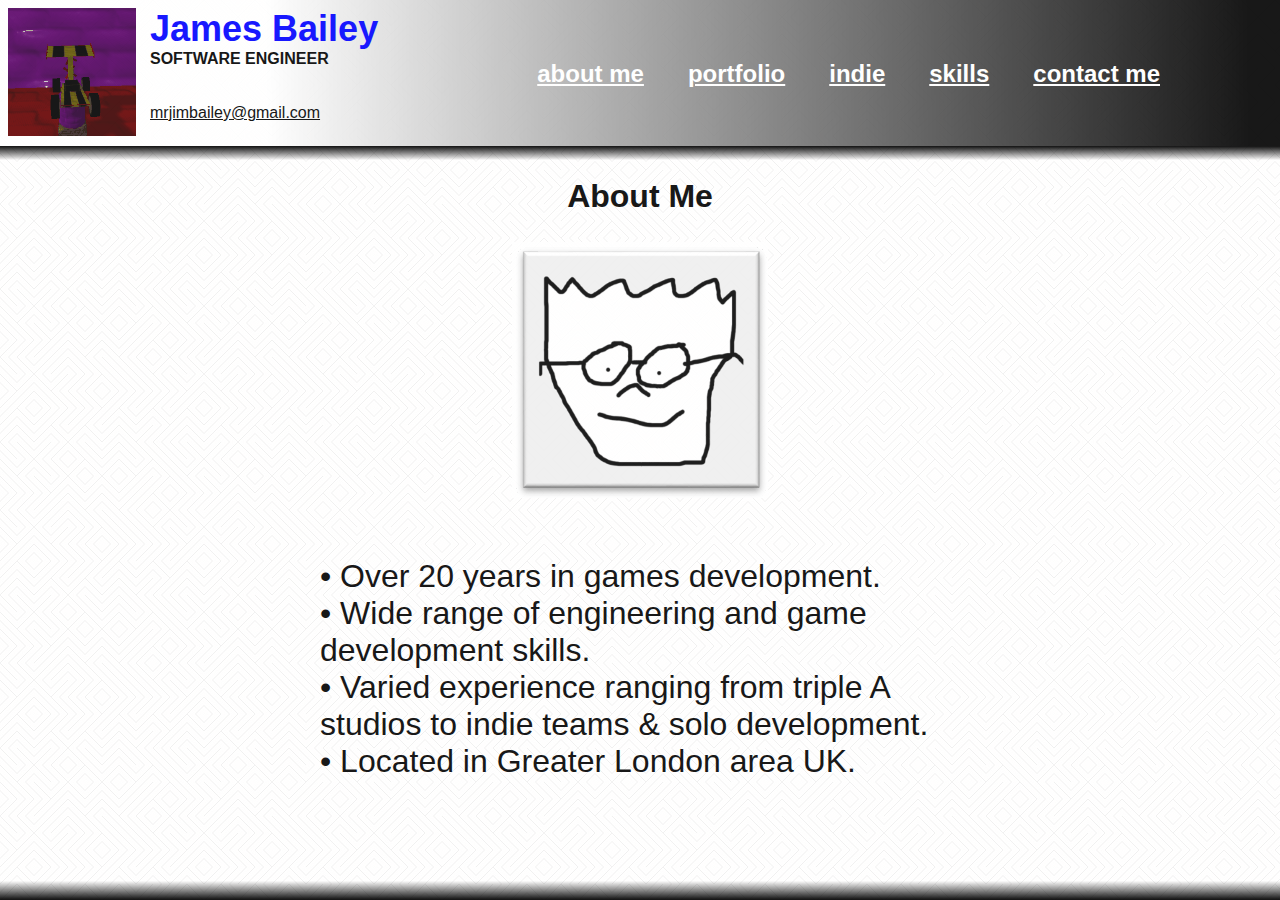
==== index.html @ f036db0c "Updated website location" ====
<!DOCTYPE html>
<html>

	<head>
	  <meta charset="utf-8">
	  <meta name="viewport" content="width=device-width, initial-scale=1.0">
	  <meta name="description" content="James Bailey Software Engineer">
	  <meta name="keywords" content="Games Programmer Developer">
	  <title>James Bailey - Game Developer</title>
	  	  
	  <link rel="stylesheet" href="cv/css/jmb.css">
	  
	</head>
	 
	<style>

		body {
			background-image: url("cv/images/bg_paper.png");
			width: auto;
			height: auto;
			opacity:0.9;
		}

	</style>
	 
	<body>

		<div class="header" style="border: 0px solid #f00;">
			<img src="cv/images/banner.png" style="position: absolute; left: 0px; top: 0px; width: 100%; height: 146px;">
			<img src="cv/images/banner3.png" style="position: absolute; left: 0px; top: 146px; width: 100%; height: 16px; z-index: 1; opacity: 1;">

			<!--<img src="cv/images/blank_card.png" style="position: absolute; left: 0px; top: 0px;">-->
			<img src="cv/images/car_spin.gif" style="position: absolute; left: 8px; top: 8px;">
			
			<img src="cv/images/banner2.png" style="position: absolute; left: 0px; bottom: 0px; width: 100%; height: 32px; z-index: 1; opacity: 1;">

			<div style="position: absolute; left: 150px; top: 8px;">
				<a class="font_card_subnameX">					James Bailey</br>				</a>
				<a class="font_card_subnameY">					SOFTWARE ENGINEER<br>			</a>	
																<br>
																<br>
				<a class="font_card_email" href="mailto:mrjimbailey@gmail.com">mrjimbailey@gmail.com</a>
			</div>
					
			<div style="position: absolute; right: 100px; top: 60px;">
				<a class="header-link-button nav-element" href="#anchor_aboutme">about me</a>
				<a class="header-link-button nav-element" href="#anchor_gameography">portfolio</a>
				<a class="header-link-button nav-element" href="#anchor_indie">indie</a>
				<a class="header-link-button nav-element" href="#anchor_skills">skills</a>
				<a class="header-link-button nav-element" href="#anchor_contact">contact me</a>
			</div>

		</div>
		
		<div class="content">
		
		<a name="anchor_aboutme"></a>
	
		<div class="portfolio_anchor_breaker"></div>		
	
		<div class="sectionbox">
	
			<div class="sectionbox_title">
				<p class="font_heading">About Me</p>
			</div>		

			<div class="sectionbox_image">
				<img src="cv/images/face_blink.gif"/>
			</div>
		
			<div class="sectionbox_bullets">
				<p class="font_main_bullets">
				•	Over 20 years in games development.</br>
				•	Wide range of engineering and game development skills.</br>
				•	Varied experience ranging from triple A studios to indie teams & solo development.</br>
				•	Located in Greater London area UK.</br>
			</div>
		
		</div>

		<div class="portfolio_page_breaker"></div>
		
		<a name="anchor_gameography"></a>		
		
		<div class="portfolio_anchor_breaker"></div>
	
		<div class="sectionbox">
	
			<div class="sectionbox_title">
				<p class="font_heading">Professional Game Portfolio</p>
			</div>		
		
			<div class="sectionbox_image">
				<img src="cv/images/gameography_0000.png"/>
			</div>
		
			<div class="sectionbox_bullets">
				<p class="font_main_bullets">
					•	More than 10 published professionally developed games.</br>
				</p>
			</div>
		
		</div>
		
		<div class="portfolio_row_breaker"></div>
		
		<div class="gamebox">
	
			<div class="gamebox_title_1">
				<p class="font_gamebox_title_1">The Sexy Brutale : Cavalier Game Studios</p>
			</div>

			<div class="gamebox_title_2">
				<p class="font_gamebox_title_2">PS4, Xbox One & Windows - 2017</p>
			</div>				
		
			<div class="gamebox_video">
				<iframe src="https://www.youtube.com/embed/2BcyZx7uS0Y" style="width:100%; height:100%;" allowfullscreen></iframe>
			</div>
		
			<div class="gamebox_bullets">
				<div class="gamebox_bullets_inner">
				<p class="font_standard">
					•	Senior Engineer.</br>
					•	Implementing numerous game systems into existing engine.</br>
					•	Steam API integration.</br>
					•	Developed in Unity.</br>
				</p>
				</div>
			</div>
		</div>
		
		<div class="portfolio_row_breaker"></div>
			
		<div class="gamebox">

			<div class="gamebox_title_1">
				<p class="font_gamebox_title_1">Kinect Sports Rivals : Rare</p>
			</div>

			<div class="gamebox_title_2">
				<p class="font_gamebox_title_2">Xbox One - 2014</p>
			</div>				
		
			<div class="gamebox_video">
				<iframe src="https://www.youtube.com/embed/DD_wfRbSYXA" frameborder="0" style="width:100%; height:100%;" allowfullscreen></iframe>
			</div>
		
			<div class="gamebox_bullets">
				<div class="gamebox_bullets_inner">
				<p class="font_standard">
					•	Worked on short term loan at Rare to produce the Kinect player visualisation system.</br>
				</p>
				</div>
			</div>
		
		</div>
	
		<div class="portfolio_row_breaker"></div>
			
		<div class="gamebox">

			<div class="gamebox_title_1">
				<p class="font_gamebox_title_1">Fable the Journey - Lionhead Game Studios</p>
			</div>

			<div class="gamebox_title_2">
				<p class="font_gamebox_title_2">Xbox 360 - 2012</p>
			</div>				
		
			<div class="gamebox_video">
				<iframe src="https://www.youtube.com/embed/VEU8Yv8EnzY" frameborder="0" style="width:100%; height:100%;" allowfullscreen></iframe>
			</div>
		
			<div class="gamebox_bullets">
				<div class="gamebox_bullets_inner">
				<p class="font_standard">
					•	Headed up small team of engineers working on cutting edge Kinect camera.</br>
					•	Creating game API, game systems and tools for new technology.</br>
				</p>
				</div>
			</div>
	
		</div>
		
		<div class="portfolio_row_breaker"></div>
			
		<div class="gamebox">

			<div class="gamebox_title_1">
				<p class="font_gamebox_title_1">Sleepover Party - NikNak (Kuju)</p>
			</div>

			<div class="gamebox_title_2">
				<p class="font_gamebox_title_2">Wii - 2009</p>
			</div>				
		
			<div class="gamebox_video">
				<iframe src="https://www.youtube.com/embed/yAEiwqrSev8" frameborder="0" style="width:100%; height:100%;" allowfullscreen></iframe>
			</div>
		
			<div class="gamebox_bullets">
				<div class="gamebox_bullets_inner">
				<p class="font_standard">
					•	Senior programmer<br>
					•	Responsible for a wide range of project tasks such as memory optimisations, lua implementation, Box2d physics implementation.</br>
					•	Bespoke engine.<br>
				</p>
				</div>
			</div>
	
		</div>
		
		<div class="portfolio_row_breaker"></div>
			
		<div class="gamebox">

			<div class="gamebox_title_1">
				<p class="font_gamebox_title_1">Elefunk - 8 Bit Games (Sony)</p>
			</div>

			<div class="gamebox_title_2">
				<p class="font_gamebox_title_2">PS3 - 2008</p>
			</div>				
		
			<div class="gamebox_video">
				<iframe src="https://www.youtube.com/embed/q8C2o7jwqrI" frameborder="0" style="width:100%; height:100%;" allowfullscreen></iframe>
			</div>
		
			<div class="gamebox_bullets">
				<div class="gamebox_bullets_inner">
				<p class="font_standard">
					•	Network play.
					•	PSN commerce.
					•	Particle system & tools.
					•	Audio system.
					•	Written in C++ and PS3 assembler.
					•	Bespoke engine.<br>
				</p>
				</div>
			</div>
	
		</div>		
		
		<div class="portfolio_row_breaker"></div>
		
		<div class="gamebox">

			<div class="gamebox_title_1">
				<p class="font_gamebox_title_1">Black Hawk Down - Climax (Novalogic)</p>
			</div>

			<div class="gamebox_title_2">
				<p class="font_gamebox_title_2">Xbox - 2005</p>
			</div>				
		
			<div class="gamebox_video">
				<iframe src="https://www.youtube.com/embed/uM8sIJoJK2o" frameborder="0" style="width:100%; height:100%;" allowfullscreen></iframe>
			</div>
		
			<div class="gamebox_bullets">
				<div class="gamebox_bullets_inner">
				<p class="font_standard">
					•	Lead programmer.
					•	BHD was the largest Xbox Live Multiplayer game when it was launched, enabling up to 50 players per game.</br>
					•	Bespoke engine.<br>
				</p>
				</div>
			</div>
	
		</div>
	
		<div class="portfolio_row_breaker"></div>
			
		<div class="gamebox">

			<div class="gamebox_title_1">
				<p class="font_gamebox_title_1">Speed Kings - Climax</p>
			</div>

			<div class="gamebox_title_2">
				<p class="font_gamebox_title_2">PS2, Xbox & Gamecube - 2003</p>
			</div>				
		
			<div class="gamebox_video">
				<iframe src="https://www.youtube.com/embed/bHDJ_9k2KyI" frameborder="0" style="width:100%; height:100%;" allowfullscreen></iframe>
			</div>
		
			<div class="gamebox_bullets">
				<div class="gamebox_bullets_inner">
				<p class="font_standard">
					•	Senior Programmer adding game modes and game logic.</br>
				</p>
				</div>
			</div>
	
		</div>
		
		<div class="portfolio_row_breaker"></div>
		
		<div class="gamebox">
	
			<div class="gamebox_title_1">
				<p class="font_gamebox_title_1">Super 1 Karting - Interactive Entertainment Ltd</p>
			</div>

			<div class="gamebox_title_2">
				<p class="font_gamebox_title_2">Windows - 2002</p>
			</div>				
		
			<div class="gamebox_video">
				<iframe src="https://www.youtube.com/embed/fvmQ8hIeJ4g" frameborder="0" style="width:100%; height:100%;" allowfullscreen></iframe>
			</div>
		
			<div class="gamebox_bullets">
				<div class="gamebox_bullets_inner">
				<p class="font_standard">
					•	Lead Developer</br>
					•	Created a PS2 and PC version that supported internet play cross platform against PC or PS2 versions of the game.</br>
				</p>
				</div>
			</div>
		</div>
		
		<div class="portfolio_row_breaker"></div>
			
		<div class="gamebox">

			<div class="gamebox_title_1">
				<p class="font_gamebox_title_1">Castrol Honda Superbike - Interactive Entertainment Ltd</p>
			</div>

			<div class="gamebox_title_2">
				<p class="font_gamebox_title_2">Playstation, Windows & Arcade cabinet - 2000</p>
			</div>				
		
			<div class="gamebox_video">
				<iframe src="https://www.youtube.com/embed/vSL1kvmi-HU" frameborder="0" style="width:100%; height:100%;" allowfullscreen></iframe>
			</div>
		
			<div class="gamebox_bullets">
				<div class="gamebox_bullets_inner">
				<p class="font_standard">
					•	Lead developer.</br>
					•	Bespoke engine.</br>
					•	Scheduling small team and programming in C++.</br>
				</p>
				</div>
			</div>
		
		</div>
		
		<div class="portfolio_row_breaker"></div>
			
		<div class="gamebox">

			<div class="gamebox_title_1">
				<p class="font_gamebox_title_1">Johnny Herbert’s Grand Prix World Championship - IEL</p>
			</div>

			<div class="gamebox_title_2">
				<p class="font_gamebox_title_2">Windows - 1998</p>
			</div>				
		
			<div class="gamebox_video">
				<iframe src="https://www.youtube.com/embed/sW0sHOS8PdI" frameborder="0" style="width:100%; height:100%;" allowfullscreen></iframe>
			</div>
		
			<div class="gamebox_bullets">
				<div class="gamebox_bullets_inner">
				<p class="font_standard">
					•	Lead developer.</br>
					•	Bespoke engine. </br>
					•	Scheduling small team and programming in C++.</br>
				</p>
				</div>
			</div>
		
		</div>
		
		<div class="portfolio_row_breaker"></div>
			
		<div class="gamebox">

			<div class="gamebox_title_1">
				<p class="font_gamebox_title_1">Power F1 - Interactive Entertainment Ltd</p>
			</div>

			<div class="gamebox_title_2">
				<p class="font_gamebox_title_2">Windows - 1997</p>
			</div>				
		
			<div class="gamebox_video">
				<iframe src="https://www.youtube.com/embed/z7ZuhbFHeOY" frameborder="0" style="width:100%; height:100%;" allowfullscreen></iframe>
			</div>
		
			<div class="gamebox_bullets">
				<div class="gamebox_bullets_inner">
				<p class="font_standard">
					•	Lead developer.</br>
					•	Bespoke engine. </br>
					•	Scheduling small team and programming in C++.</br>
				</p>
				</div>
			</div>
		
		</div>
		
		<div class="portfolio_row_breaker"></div>
			
		<div class="gamebox">

			<div class="gamebox_title_1">
				<p class="font_gamebox_title_1">Kawasaki Superbike - Interactive Entertainment Ltd</p>
			</div>

			<div class="gamebox_title_2">
				<p class="font_gamebox_title_2">Gamegear - 1994</p>
			</div>				
		
			<div class="gamebox_video">
				<iframe src="https://www.youtube.com/embed/gn6BQbK5RwI" frameborder="0" style="width:100%; height:100%;" allowfullscreen></iframe>
			</div>
		
			<div class="gamebox_bullets">
				<div class="gamebox_bullets_inner">
				<p class="font_standard">
					•	Sole programmer on an original racing game written in z80 assembler.</br>
				</p>
				</div>
			</div>
		
		</div>
	
		<div class="portfolio_row_breaker"></div>
				
		<div class="gamebox">

			<div class="gamebox_title_1">
				<p class="font_gamebox_title_1">Desert Strike - Interactive Entertainment Ltd</p>
			</div>

			<div class="gamebox_title_2">
				<p class="font_gamebox_title_2">Atari Lynx - 1993</p>
			</div>				
		
			<div class="gamebox_video">
				<iframe src="https://www.youtube.com/embed/MZIy_mjT9dI" frameborder="0" style="width:100%; height:100%;" allowfullscreen></iframe>
			</div>
		
			<div class="gamebox_bullets">
				<div class="gamebox_bullets_inner">
				<p class="font_standard">
					•	First job in the games industry.</br>
					•	Sole programmer.<br>
					•	Written in 6502 assembler.<br>
					•	Bespoke conversion of original popular Amiga/Megadrive game.</br>
				</p>
				</div>
			</div>
		
		</div>
		
		<div class="portfolio_page_breaker"></div>
		
		<a name="anchor_indie"></a>
		
		<div class="portfolio_anchor_breaker"></div>
		
		<div class="sectionbox">
	
			<div class="sectionbox_title">
				<p class="font_heading">Indie Game Portfolio</p>
			</div>		
		
			<div class="sectionbox_image">
				<img src="cv/images/gameography_0001.png"/>
			</div>
		
			<div class="sectionbox_bullets">
				<p class="font_main_bullets">
					•	Games I've developed in my spare time.</br>
				</p>
			</div>
		
		</div>
	
		<div class="gamebox">
	
			<div class="gamebox_title_1">
				<p class="font_gamebox_title_1">Pile Up</p>
			</div>

			<div class="gamebox_title_2">
				<p class="font_gamebox_title_2">Android & Windows - Indie Dev - 2017</p>
			</div>				
		
			<div class="gamebox_image">
				<img src="cv/images/pileup_test_1.gif"/>
			</div>
		
			<div class="gamebox_bullets">
				<div class="gamebox_bullets_inner">
				<p class="font_standard">
					•	3d machine building game.</br>
					•	Solo developer.</br>
					•	Developed in Unity.</br>
				</p>
				</div>
			</div>
		
		</div>
		
		<div class="portfolio_row_breaker"></div>
		
		<div class="gamebox">
	
			<div class="gamebox_title_1">
				<p class="font_gamebox_title_1">Bedroom Drama</p>
			</div>

			<div class="gamebox_title_2">
				<p class="font_gamebox_title_2">Gear VR Headset - Indie Dev - 2017</p>
			</div>				
		
			<div class="gamebox_image">
				<img src="cv/images/bedroom_drama_2.gif"/>
			</div>
		
			<div class="gamebox_bullets">
				<div class="gamebox_bullets_inner">
				<p class="font_standard">
					•	Virtual reality experience.</br>
					•	Solo developer.</br>
					•	Developed in Unity for Gear VR Headset.</br>
				</p>
				</div>
			</div>
		
		</div>
		
		<div class="portfolio_row_breaker"></div>
		
		<div class="gamebox">
	
			<div class="gamebox_title_1">
				<p class="font_gamebox_title_1">Wonky Wacer</p>
			</div>

			<div class="gamebox_title_2">
				<p class="font_gamebox_title_2">Android & Windows - Indie Dev - 2016</p>
			</div>				
		
			<div class="gamebox_image">
				<img src="cv/images/car_race_1.gif" style="width:256px"/>
			</div>
		
			<div class="gamebox_bullets">
				<div class="gamebox_bullets_inner">
				<p class="font_standard">
					•	Procedural physics base AI racing game.</br>
					•	Solo developer.</br>
					•	Developed in Unity.</br>
				</p>
				</div>
			</div>
		
		</div>		
		
		<div class="portfolio_row_breaker"></div>
	
		<div class="gamebox">
	
			<div class="gamebox_title_1">
				<p class="font_gamebox_title_1">Wonky Wocket</p>
			</div>

			<div class="gamebox_title_2">
				<p class="font_gamebox_title_2">Android, iOS & Windows - Released 2016</p>
			</div>				
		
			<div class="gamebox_image">
				<img src="cv/images/test_atg_4.gif"/>
			</div>
		
			<div class="gamebox_bullets">
				<div class="gamebox_bullets_inner">
				<p class="font_standard">
					•	Bespoke vector based renderer.</br>
					•	Unique game control mechanic.</br>
					•	Online global high score tables.</br>
					•	Solo developer.</br>
					•	Developed in Unity.</br>
				</p>
				</div>
			</div>
		
		</div>	
		
		<div class="portfolio_page_breaker"></div>
		
		<a name="anchor_skills"></a>
		
		<div class="portfolio_anchor_breaker"></div>
		
		<div class="sectionbox">
	
			<div class="sectionbox_title">
				<p class="font_heading">Skills</p>
			</div>		
		
			<div class="sectionbox_image">
				<img src="cv/images/skills.png"/>
			</div>
		
			<div class="sectionbox_bullets">
				<p class="font_main_bullets">
				•	20+ years engineering.</br>
				•	Extensive experience with multiple programming languages, engines and APIs.</br>
				•	Strong mathematical and problems solving skills.<br>
				•	Game systems, Networking, Audio, AI, UI.</br>
				•	C++, C#, C, Assembler.</br>
				•	Published in Unreal.</br>
				•	Published in Unity.</br>
				•	Published on current platforms: XboxOne, PS4, iOS, Android.</br>
			</div>
		
		</div>
	
		<div class="portfolio_page_breaker"></div>
	
		<a name="anchor_contact"></a>
	
		<div class="portfolio_anchor_breaker"></div>
		
		<div class="sectionbox">
	
			<div class="sectionbox_title">
				<p class="font_heading">Contact Me</p>
			</div>		
		
			<div class="sectionbox_image">
				<img src="cv/images/face_blink.gif"/>
			</div>
		
			<div class="sectionbox_bullets">
				<p class="font_main_bullets">
					James Bailey<br>
					Location: Kingston upon Thames<br>
					<a href="mailto:mrjimbailey@gmail.com">email : mrjimbailey@gmail.com</a></p>
			</div>
		
		</div>
	
	</body>
  
</html>
---- cv/css/jmb.css ----
/* header */
​
.header {
    height:146px;
}

.content {
    position:absolute;
    top: 146px;
    left:0px;
    right:0px;
    bottom:0px;
    overflow-y:scroll;        
}​

/* the first item below here does not work in html ????? - leaving this here as a sacrifice to the bug gods */
.font_card_subname_DUMMY {
	font-family: Arial;
	color: blue;
	font-size:32px;
	font-weight: bold;
}

.font_card_subnameX {
	font-family: Arial;
	color: blue;
	font-size:36px;
	font-weight: bold;
}

.font_card_subnameY {
	font-family: Arial;
	color: black;
	font-size:16px;
	font-weight: bold;
}

.font_card_email {
	font-family: Arial;
	color: black;
	font-size:16px;
	font-weight: normal;
}

.headerbox{
    position: absolute;
    top: 0px;
	left: 10%;
    width: 100%;
    height: 400px;
    border: 8px solid #000000;
}

.headerbox_banner {
    position: absolute;
    top:0%;
    left: 0%;
    width: 100%;
    height: 64px;
	text-align:center;
	display:block;
}

/* anims */

.fade
{
        opacity:0.5;
}
.fade:hover
{
        opacity:1;
}

.rotate
{
        transition:all 0.3s ease;
}

.rotate:hover
{
        -webkit-transform: rotateZ(-30deg);
        -ms-transform: rotateZ(-30deg);
        transform: rotateZ(-30deg);
        transition:all 0.3s ease;
}

/* portfolio elements */

.sectionbox{
    position: relative;
    top:0px;
    width: 100%;
    height: 600px;
}

.sectionbox_title {
    position: absolute;
    top:0%;
    left: 0%;
    width: 100%;
    height: 64px;
	text-align:center;
	display:block;
}

.sectionbox_image {
	position: relative;
	top: 96px;
	text-align:center;
	display:block;
}

.sectionbox_bullets {
    position: absolute;
    top:380px;
    left: 25%;
    width: 50%;
    height: 100%;
}

.gamebox{
    position: relative;
    top:64px;
	left: 10%;
    width: 80%;
    height: 400px;
    border: 2px solid #000000;
}

.gamebox_title_1 {
    position: absolute;
    top:0%;
    left: 0%;
    width: 100%;
    height: 64px;
	text-align:center;
	display:block;
}

.gamebox_title_2 {
    position: absolute;
    top:50px;
    left: 0%;
    width: 100%;
    height: 64px;
	text-align:center;
	display:block;
}

.gamebox_video {
	position: relative;
	top: 128px;
	left: 2%;
	width: 30%;
	height: 60%;
	text-align:center;
	display:block;
	border: 0px solid #ff0000;
}

.gamebox_image {
	position: relative;
	top: 128px;
	left: 2%;
	width: 30%;
	height: 60%;
	text-align:center;
	display:block;
	border: 0px solid #ff0000;
}

.gamebox_bullets {
    position: absolute;
    top:128px;
    left: 34%;
    width: 64%;
    height: 60%;
	border: 2px solid #000000;
}

.gamebox_bullets_inner {
    position: relative;
    top:6%;
    left: 4%;
    width: 92%;
    height: 88%;
	border: 0px solid #000000;
}

.portfolio_row {
    position: relative;
    top:10%;
    left: 0%;
    width: 100%;
    height: 30%;
    border: 1px solid #ff0000;
    background-color: rgba(0, 0, 0, 0.3);
}

.portfolio_anchor_breaker {
    position: relative;
    top:0px;
    left: 0%;
    width: 100%;
    height: 0px;
}

.portfolio_page_breaker {
    position: relative;
    top:0%;
    left: 0%;
    width: 100%;
    height: 400px;
}

.portfolio_row_breaker {
    position: relative;
    top:0%;
    left: 0%;
    width: 100%;
    height: 32px;
}

.portfolio_column_a {
    position: absolute;
    top:0%;
    left: 5%;
    width: 30%;
    height: 100%;
    border: 1px solid #ffffff;
    background-color: rgba(0, 0, 0, 0.3);
}

.portfolio_column_b {
    position: absolute;
    top:0%;
    left: 35%;
    width: 30%;
    height: 100%;
    border: 1px solid #ffffff;
    background-color: rgba(0, 0, 0, 0.3);
}

.portfolio_column_c {
    position: absolute;
    top:0%;
    left: 65%;
    width: 30%;
    height: 100%;
    border: 1px solid #ffffff;
    background-color: rgba(0, 0, 0, 0.3);
}

/* My elements */

.main_centred {
    position: relative;
    top:5%;
    left: 5%;
    width: 90%;
    height: 90%;
    border: 1px solid #ffffff;
    background-color: rgba(0, 0, 0, 0.3);
}

.imagepanel {
    position: relative;
    top:20%;
    left: 20%;
    width: 60%;
    height: 60%;
    border: 4px solid #ffffff;
}

.pic_centred {
    display: block;
    margin-left: auto;
    margin-right: auto;
}

.jmb_textbox {

    position: absolute;
    top:20%;
    left: 20%;
    width: 60%;
    height: 60%;
    border: 8px solid #ff00ff;
    background:#eee url(http://www.htmlcodes.ws/images/backgrounds/background-image-2.gif) repeat fixed;
    opacity:0.5

}



.centerImage
{
text-align:center;
display:block;
}

.imagepanel_lower {
    /*background:#eee url(../images/bg_textpanel.png) repeat fixed;*/
    background:#eee url(../images/bg_textpanel.png) norepeat;
    position: absolute;
    left: 20%;
    top: 75%;
    width: 60%;
    text-align: center;
    opacity:0.5;
    font-size: 36px;
   }
 
.textpanel_lower {
    position: absolute;
    left: 20%;
    top: 70%;
    width: 60%;
    text-align: center;
    font-size: 36px;
    color: white;
    background-color: rgba(0, 0, 0, 0.3);

}

.font_gamebox_title_1 {
	font-family: Arial;
	color: black;
	font-size:32px;
	font-weight: bold;
}

.font_gamebox_title_2 {
	font-family: Arial;
	color: black;
	font-size:24px;
}

.font_heading {
	font-family: Arial;
	color: black;
	font-size:32px;
	font-weight: bold;
}

.font_main_bullets {
	font-family: Arial;
	color: black;
	font-size:32px;
}

.font_standard {
	font-family: Arial;
	color: black;
	font-size:24px;
}

.font_highlight {
	font-family: Courier;
	color: yellow;
	font-size:30px;
}



/* header */

a.header-link-button.nav-element {
  margin-top: 0;
  margin-bottom: 0;
  padding-right: 20px;
  padding-bottom: 15px;
  padding-left: 20px;
  border-bottom: 2px none #fff;
  border-top-left-radius: 0 0;
  border-top-right-radius: 0 0;
  border-bottom-right-radius: 0 0;
  border-bottom-left-radius: 0 0;
  background-color: transparent;
  color: #525252;
  text-transform: none;
  letter-spacing: 0;
  font-family: Arial;
  color: #ffffff;
  font-size:24px;
  font-weight: bold;
}

a.header-link-button.nav-element:hover {
  border-bottom-width: 2px;
  border-bottom-color: #42adff;
  color: #00ff00;
}
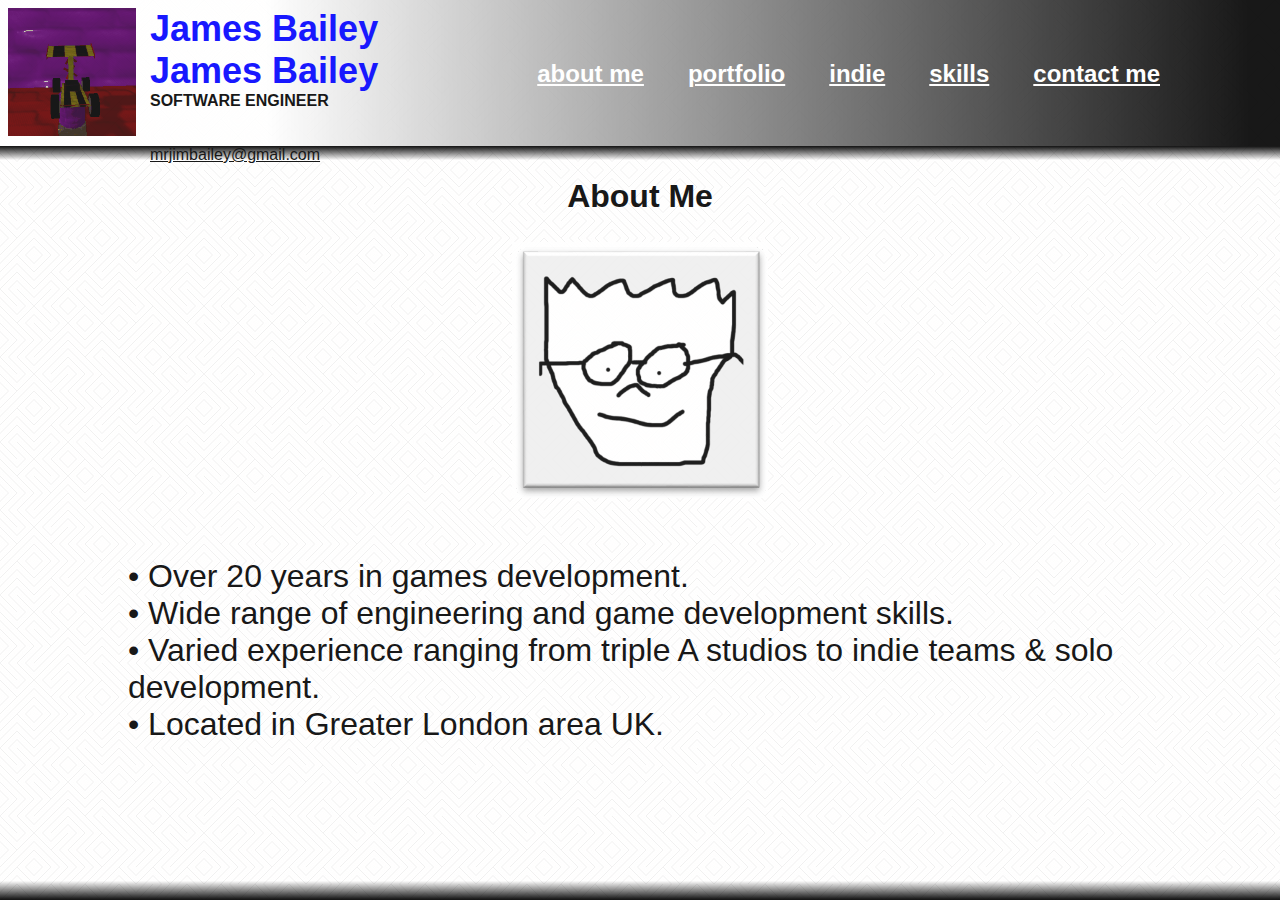
==== commit 96b5906d: "Improved mobile website viewing" ====
--- a/index.html
+++ b/index.html
@@ -3,7 +3,6 @@
 
 	<head>
 	  <meta charset="utf-8">
-	  <meta name="viewport" content="width=device-width, initial-scale=1.0">
 	  <meta name="description" content="James Bailey Software Engineer">
 	  <meta name="keywords" content="Games Programmer Developer">
 	  <title>James Bailey - Game Developer</title>
@@ -36,6 +35,7 @@
 
 			<div style="position: absolute; left: 150px; top: 8px;">
 				<a class="font_card_subnameX">					James Bailey</br>				</a>
+				<a class="font_card_subnameX">					James Bailey<br>				</a>
 				<a class="font_card_subnameY">					SOFTWARE ENGINEER<br>			</a>	
 																<br>
 																<br>
@@ -70,10 +70,10 @@
 		
 			<div class="sectionbox_bullets">
 				<p class="font_main_bullets">
-				•	Over 20 years in games development.</br>
-				•	Wide range of engineering and game development skills.</br>
-				•	Varied experience ranging from triple A studios to indie teams & solo development.</br>
-				•	Located in Greater London area UK.</br>
+				•	Over 20 years in games development.<br>
+				•	Wide range of engineering and game development skills.<br>
+				•	Varied experience ranging from triple A studios to indie teams & solo development.<br>
+				•	Located in Greater London area UK.<br>
 			</div>
 		
 		</div>
@@ -96,7 +96,7 @@
 		
 			<div class="sectionbox_bullets">
 				<p class="font_main_bullets">
-					•	More than 10 published professionally developed games.</br>
+					•	More than 10 published professionally developed games.<br>
 				</p>
 			</div>
 		
@@ -121,10 +121,10 @@
 			<div class="gamebox_bullets">
 				<div class="gamebox_bullets_inner">
 				<p class="font_standard">
-					•	Senior Engineer.</br>
-					•	Implementing numerous game systems into existing engine.</br>
-					•	Steam API integration.</br>
-					•	Developed in Unity.</br>
+					•	Senior Engineer.<br>
+					•	Implementing numerous game systems into existing engine.<br>
+					•	Steam API integration.<br>
+					•	Developed in Unity.<br>
 				</p>
 				</div>
 			</div>
@@ -149,7 +149,7 @@
 			<div class="gamebox_bullets">
 				<div class="gamebox_bullets_inner">
 				<p class="font_standard">
-					•	Worked on short term loan at Rare to produce the Kinect player visualisation system.</br>
+					•	Worked on short term loan at Rare to produce the Kinect player visualisation system.<br>
 				</p>
 				</div>
 			</div>
@@ -175,8 +175,8 @@
 			<div class="gamebox_bullets">
 				<div class="gamebox_bullets_inner">
 				<p class="font_standard">
-					•	Headed up small team of engineers working on cutting edge Kinect camera.</br>
-					•	Creating game API, game systems and tools for new technology.</br>
+					•	Headed up small team of engineers working on cutting edge Kinect camera.<br>
+					•	Creating game API, game systems and tools for new technology.<br>
 				</p>
 				</div>
 			</div>
@@ -202,8 +202,8 @@
 			<div class="gamebox_bullets">
 				<div class="gamebox_bullets_inner">
 				<p class="font_standard">
-					•	Senior programmer<br>
-					•	Responsible for a wide range of project tasks such as memory optimisations, lua implementation, Box2d physics implementation.</br>
+					•	Senior programmer.<br>
+					•	Responsible for a wide range of project tasks such as memory optimisations, lua implementation, Box2d physics implementation.<br>
 					•	Bespoke engine.<br>
 				</p>
 				</div>
@@ -230,11 +230,11 @@
 			<div class="gamebox_bullets">
 				<div class="gamebox_bullets_inner">
 				<p class="font_standard">
-					•	Network play.
-					•	PSN commerce.
-					•	Particle system & tools.
-					•	Audio system.
-					•	Written in C++ and PS3 assembler.
+					•	Network play.<br>
+					•	PSN commerce.<br>
+					•	Particle system & tools.<br>
+					•	Audio system.<br>
+					•	Written in C++ and PS3 assembler.<br>
 					•	Bespoke engine.<br>
 				</p>
 				</div>
@@ -261,8 +261,8 @@
 			<div class="gamebox_bullets">
 				<div class="gamebox_bullets_inner">
 				<p class="font_standard">
-					•	Lead programmer.
-					•	BHD was the largest Xbox Live Multiplayer game when it was launched, enabling up to 50 players per game.</br>
+					•	Lead programmer.<br>
+					•	BHD was the largest Xbox Live Multiplayer game when it was launched, enabling up to 50 players per game.<br>
 					•	Bespoke engine.<br>
 				</p>
 				</div>
@@ -289,7 +289,7 @@
 			<div class="gamebox_bullets">
 				<div class="gamebox_bullets_inner">
 				<p class="font_standard">
-					•	Senior Programmer adding game modes and game logic.</br>
+					•	Senior Programmer adding game modes and game logic.<br>
 				</p>
 				</div>
 			</div>
@@ -315,8 +315,8 @@
 			<div class="gamebox_bullets">
 				<div class="gamebox_bullets_inner">
 				<p class="font_standard">
-					•	Lead Developer</br>
-					•	Created a PS2 and PC version that supported internet play cross platform against PC or PS2 versions of the game.</br>
+					•	Lead Developer<br>
+					•	Created a PS2 and PC version that supported internet play cross platform against PC or PS2 versions of the game.<br>
 				</p>
 				</div>
 			</div>
@@ -341,9 +341,9 @@
 			<div class="gamebox_bullets">
 				<div class="gamebox_bullets_inner">
 				<p class="font_standard">
-					•	Lead developer.</br>
-					•	Bespoke engine.</br>
-					•	Scheduling small team and programming in C++.</br>
+					•	Lead developer.<br>
+					•	Bespoke engine.<br>
+					•	Scheduling small team and programming in C++.<br>
 				</p>
 				</div>
 			</div>
@@ -369,9 +369,9 @@
 			<div class="gamebox_bullets">
 				<div class="gamebox_bullets_inner">
 				<p class="font_standard">
-					•	Lead developer.</br>
-					•	Bespoke engine. </br>
-					•	Scheduling small team and programming in C++.</br>
+					•	Lead developer.<br>
+					•	Bespoke engine. <br>
+					•	Scheduling small team and programming in C++.<br>
 				</p>
 				</div>
 			</div>
@@ -397,9 +397,9 @@
 			<div class="gamebox_bullets">
 				<div class="gamebox_bullets_inner">
 				<p class="font_standard">
-					•	Lead developer.</br>
-					•	Bespoke engine. </br>
-					•	Scheduling small team and programming in C++.</br>
+					•	Lead developer.<br>
+					•	Bespoke engine. <br>
+					•	Scheduling small team and programming in C++.<br>
 				</p>
 				</div>
 			</div>
@@ -425,7 +425,7 @@
 			<div class="gamebox_bullets">
 				<div class="gamebox_bullets_inner">
 				<p class="font_standard">
-					•	Sole programmer on an original racing game written in z80 assembler.</br>
+					•	Sole programmer on an original racing game written in z80 assembler.<br>
 				</p>
 				</div>
 			</div>
@@ -451,10 +451,10 @@
 			<div class="gamebox_bullets">
 				<div class="gamebox_bullets_inner">
 				<p class="font_standard">
-					•	First job in the games industry.</br>
+					•	First job in the games industry.<br>
 					•	Sole programmer.<br>
 					•	Written in 6502 assembler.<br>
-					•	Bespoke conversion of original popular Amiga/Megadrive game.</br>
+					•	Bespoke conversion of original popular Amiga/Megadrive game.<br>
 				</p>
 				</div>
 			</div>
@@ -479,7 +479,7 @@
 		
 			<div class="sectionbox_bullets">
 				<p class="font_main_bullets">
-					•	Games I've developed in my spare time.</br>
+					•	Games I've developed in my spare time.<br>
 				</p>
 			</div>
 		
@@ -502,9 +502,9 @@
 			<div class="gamebox_bullets">
 				<div class="gamebox_bullets_inner">
 				<p class="font_standard">
-					•	3d machine building game.</br>
-					•	Solo developer.</br>
-					•	Developed in Unity.</br>
+					•	3d machine building game.<br>
+					•	Solo developer.<br>
+					•	Developed in Unity.<br>
 				</p>
 				</div>
 			</div>
@@ -530,9 +530,9 @@
 			<div class="gamebox_bullets">
 				<div class="gamebox_bullets_inner">
 				<p class="font_standard">
-					•	Virtual reality experience.</br>
-					•	Solo developer.</br>
-					•	Developed in Unity for Gear VR Headset.</br>
+					•	Virtual reality experience.<br>
+					•	Solo developer.<br>
+					•	Developed in Unity for Gear VR Headset.<br>
 				</p>
 				</div>
 			</div>
@@ -558,9 +558,9 @@
 			<div class="gamebox_bullets">
 				<div class="gamebox_bullets_inner">
 				<p class="font_standard">
-					•	Procedural physics base AI racing game.</br>
-					•	Solo developer.</br>
-					•	Developed in Unity.</br>
+					•	Procedural physics base AI racing game.<br>
+					•	Solo developer.<br>
+					•	Developed in Unity.<br>
 				</p>
 				</div>
 			</div>
@@ -586,11 +586,11 @@
 			<div class="gamebox_bullets">
 				<div class="gamebox_bullets_inner">
 				<p class="font_standard">
-					•	Bespoke vector based renderer.</br>
-					•	Unique game control mechanic.</br>
-					•	Online global high score tables.</br>
-					•	Solo developer.</br>
-					•	Developed in Unity.</br>
+					•	Bespoke vector based renderer.<br>
+					•	Unique game control mechanic.<br>
+					•	Online global high score tables.<br>
+					•	Solo developer.<br>
+					•	Developed in Unity.<br>
 				</p>
 				</div>
 			</div>
@@ -615,14 +615,14 @@
 		
 			<div class="sectionbox_bullets">
 				<p class="font_main_bullets">
-				•	20+ years engineering.</br>
-				•	Extensive experience with multiple programming languages, engines and APIs.</br>
+				•	20+ years engineering.<br>
+				•	Extensive experience with multiple programming languages, engines and APIs.<br>
 				•	Strong mathematical and problems solving skills.<br>
-				•	Game systems, Networking, Audio, AI, UI.</br>
-				•	C++, C#, C, Assembler.</br>
-				•	Published in Unreal.</br>
-				•	Published in Unity.</br>
-				•	Published on current platforms: XboxOne, PS4, iOS, Android.</br>
+				•	Game systems, Networking, Audio, AI, UI.<br>
+				•	C++, C#, C, Assembler.<br>
+				•	Published in Unreal.<br>
+				•	Published in Unity.<br>
+				•	Published on current platforms: XboxOne, PS4, iOS, Android.<br>
 			</div>
 		
 		</div>
--- a/cv/css/jmb.css
+++ b/cv/css/jmb.css
@@ -114,8 +114,8 @@
 .sectionbox_bullets {
     position: absolute;
     top:380px;
-    left: 25%;
-    width: 50%;
+    left: 10%;
+    width: 80%;
     height: 100%;
 }
 
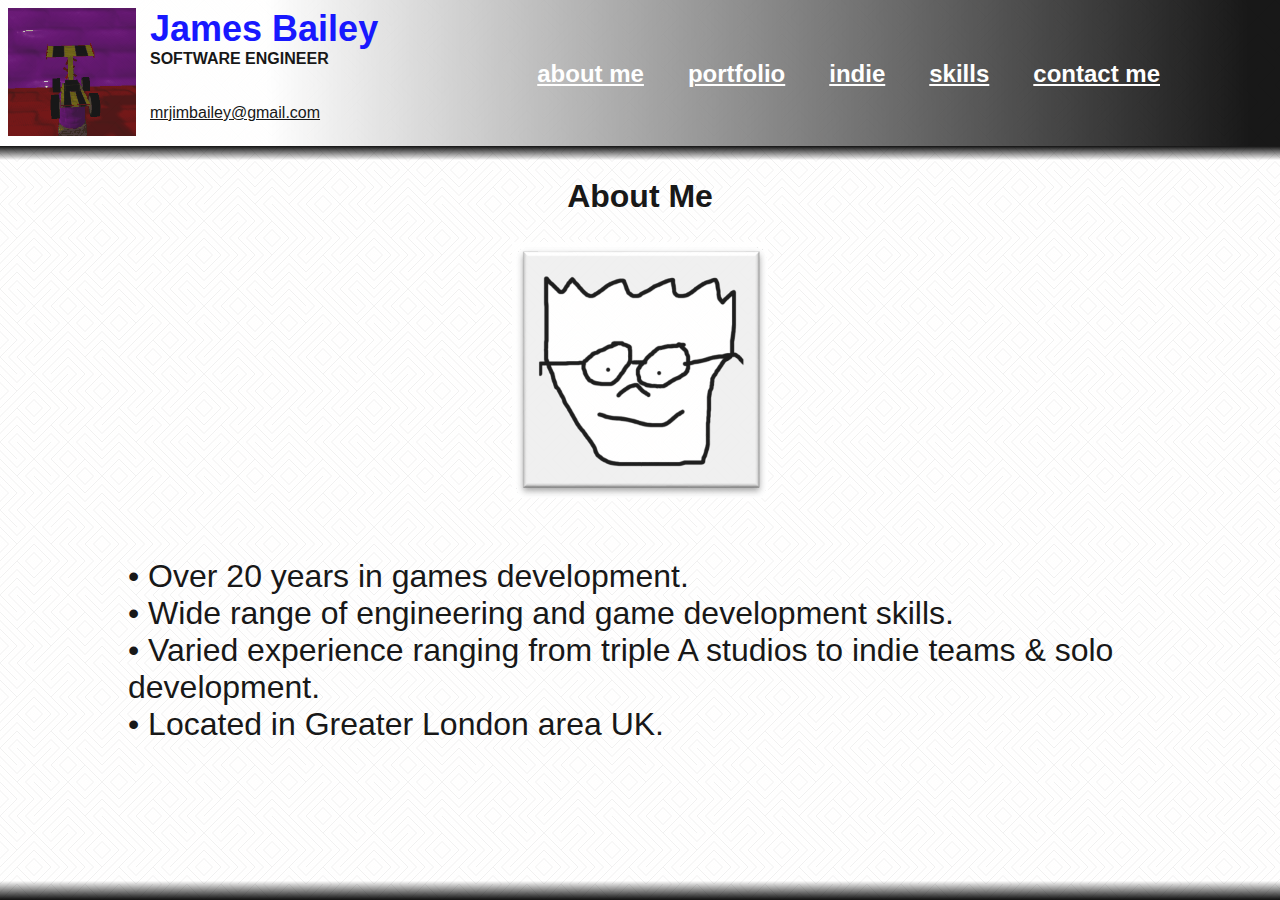
==== commit 30c0b261: "tweaked" ====
--- a/index.html
+++ b/index.html
@@ -34,7 +34,6 @@
 			<img src="cv/images/banner2.png" style="position: absolute; left: 0px; bottom: 0px; width: 100%; height: 32px; z-index: 1; opacity: 1;">
 
 			<div style="position: absolute; left: 150px; top: 8px;">
-				<a class="font_card_subnameX">					James Bailey</br>				</a>
 				<a class="font_card_subnameX">					James Bailey<br>				</a>
 				<a class="font_card_subnameY">					SOFTWARE ENGINEER<br>			</a>	
 																<br>
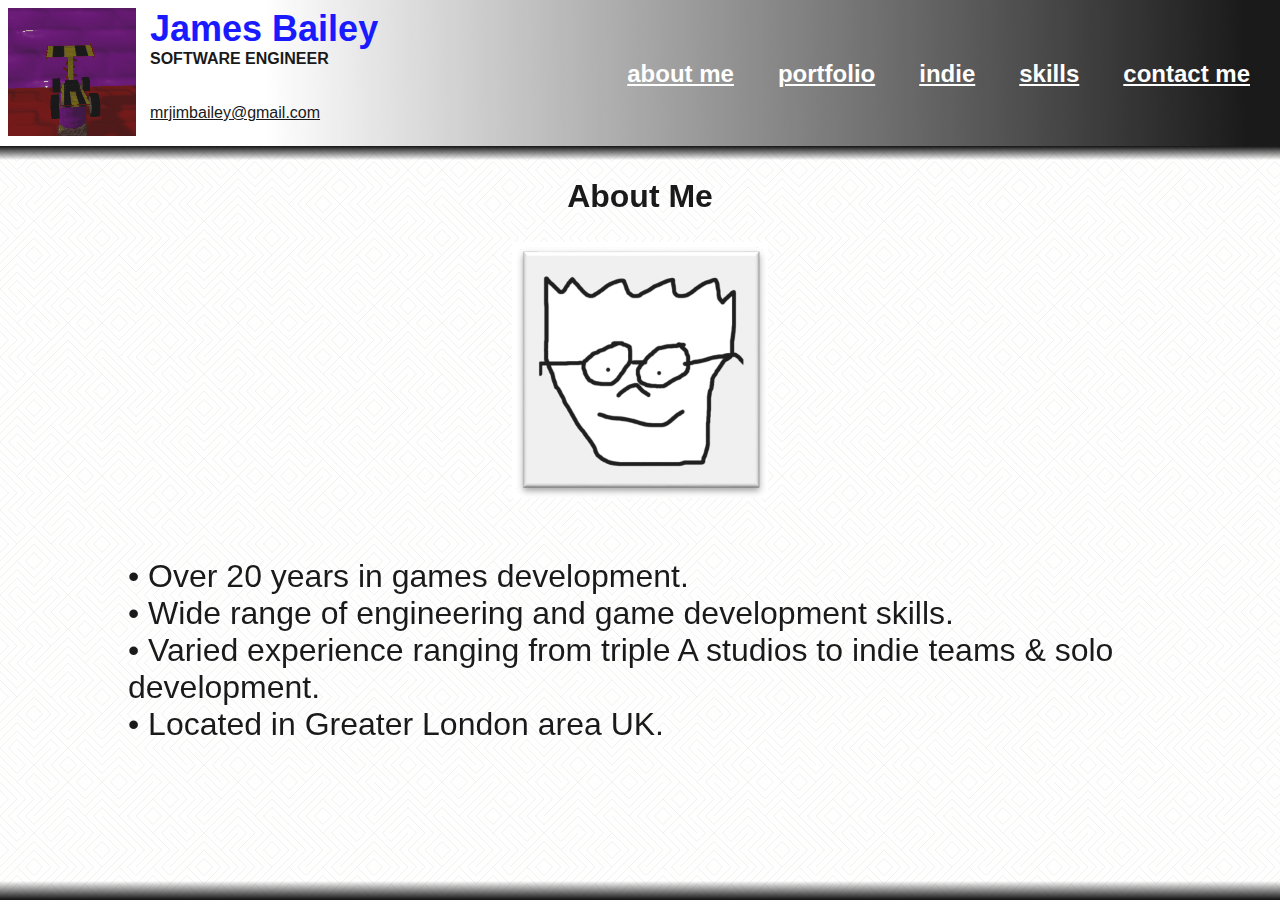
==== commit 0110be90: "tweaked tabs" ====
--- a/index.html
+++ b/index.html
@@ -41,7 +41,7 @@
 				<a class="font_card_email" href="mailto:mrjimbailey@gmail.com">mrjimbailey@gmail.com</a>
 			</div>
 					
-			<div style="position: absolute; right: 100px; top: 60px;">
+			<div style="position: absolute; right: 10px; top: 60px;">
 				<a class="header-link-button nav-element" href="#anchor_aboutme">about me</a>
 				<a class="header-link-button nav-element" href="#anchor_gameography">portfolio</a>
 				<a class="header-link-button nav-element" href="#anchor_indie">indie</a>
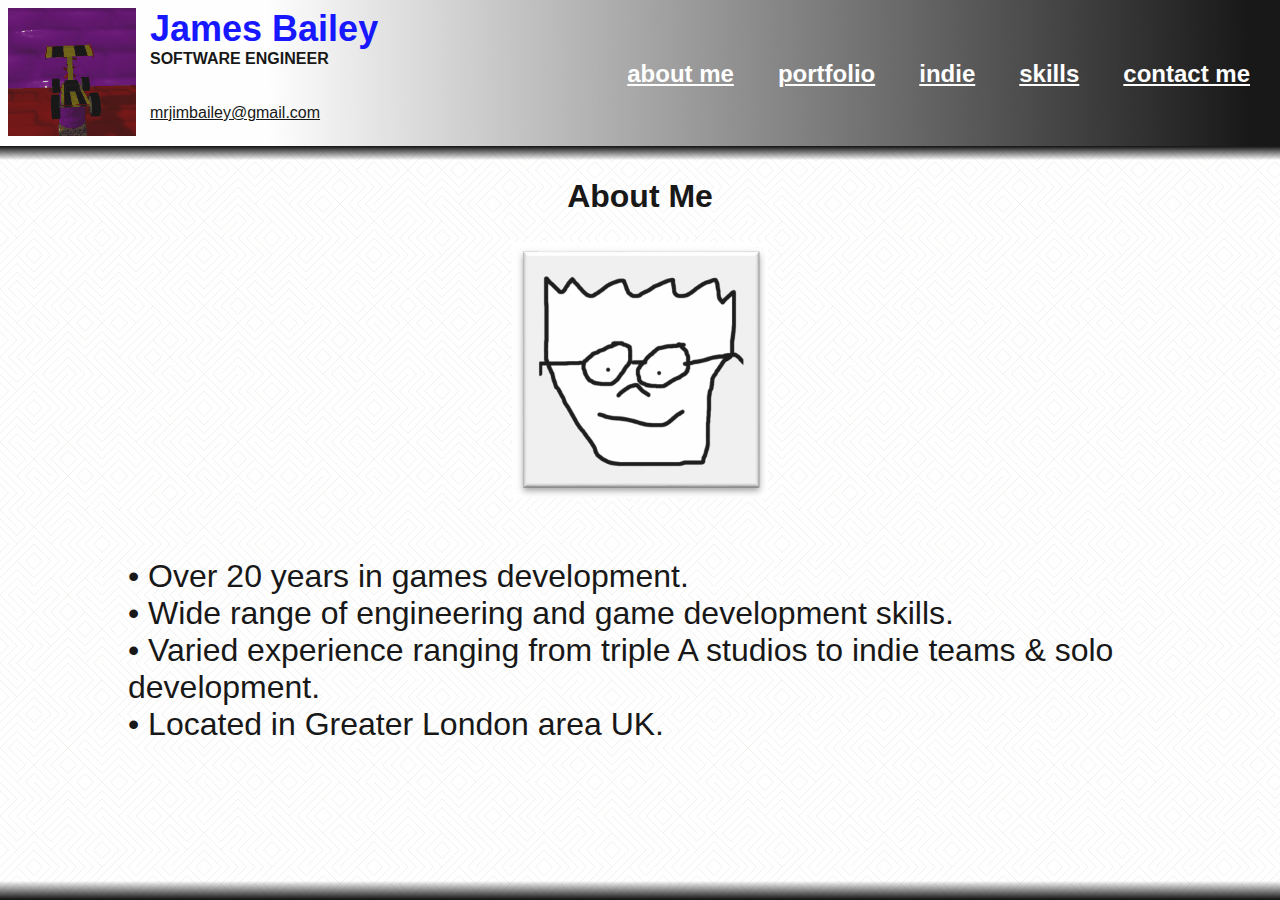
==== commit 693a5d24: "more tweaks" ====
--- a/index.html
+++ b/index.html
@@ -326,7 +326,7 @@
 		<div class="gamebox">
 
 			<div class="gamebox_title_1">
-				<p class="font_gamebox_title_1">Castrol Honda Superbike - Interactive Entertainment Ltd</p>
+				<p class="font_gamebox_title_1">Castrol Honda Superbike - IEL</p>
 			</div>
 
 			<div class="gamebox_title_2">
@@ -354,7 +354,7 @@
 		<div class="gamebox">
 
 			<div class="gamebox_title_1">
-				<p class="font_gamebox_title_1">Johnny Herbert’s Grand Prix World Championship - IEL</p>
+				<p class="font_gamebox_title_1">Johnny Herbert’s G.P. World Championship - IEL</p>
 			</div>
 
 			<div class="gamebox_title_2">
@@ -495,7 +495,7 @@
 			</div>				
 		
 			<div class="gamebox_image">
-				<img src="cv/images/pileup_test_1.gif"/>
+				<img src="cv/images/pileup_test_1.gif" style="width:320px;height:320px"/>
 			</div>
 		
 			<div class="gamebox_bullets">
@@ -523,7 +523,7 @@
 			</div>				
 		
 			<div class="gamebox_image">
-				<img src="cv/images/bedroom_drama_2.gif"/>
+				<img src="cv/images/bedroom_drama_2.gif" style="width:320px;height:320px"/>
 			</div>
 		
 			<div class="gamebox_bullets">
@@ -551,7 +551,7 @@
 			</div>				
 		
 			<div class="gamebox_image">
-				<img src="cv/images/car_race_1.gif" style="width:256px"/>
+				<img src="cv/images/car_race_1.gif" style="width:320px;height:320px"/>
 			</div>
 		
 			<div class="gamebox_bullets">
@@ -579,7 +579,7 @@
 			</div>				
 		
 			<div class="gamebox_image">
-				<img src="cv/images/test_atg_4.gif"/>
+				<img src="cv/images/test_atg_4.gif" style="width:320px;height:320px"/>
 			</div>
 		
 			<div class="gamebox_bullets">
--- a/cv/css/jmb.css
+++ b/cv/css/jmb.css
@@ -122,6 +122,15 @@
 .gamebox{
     position: relative;
     top:64px;
+	left: 5%;
+    width: 90%;
+    height: 400px;
+    border: 2px solid #000000;
+}
+
+.gameboxIndie{
+    position: relative;
+    top:64px;
 	left: 10%;
     width: 80%;
     height: 400px;
@@ -161,7 +170,7 @@
 
 .gamebox_image {
 	position: relative;
-	top: 128px;
+	top: 40px;
 	left: 2%;
 	width: 30%;
 	height: 60%;
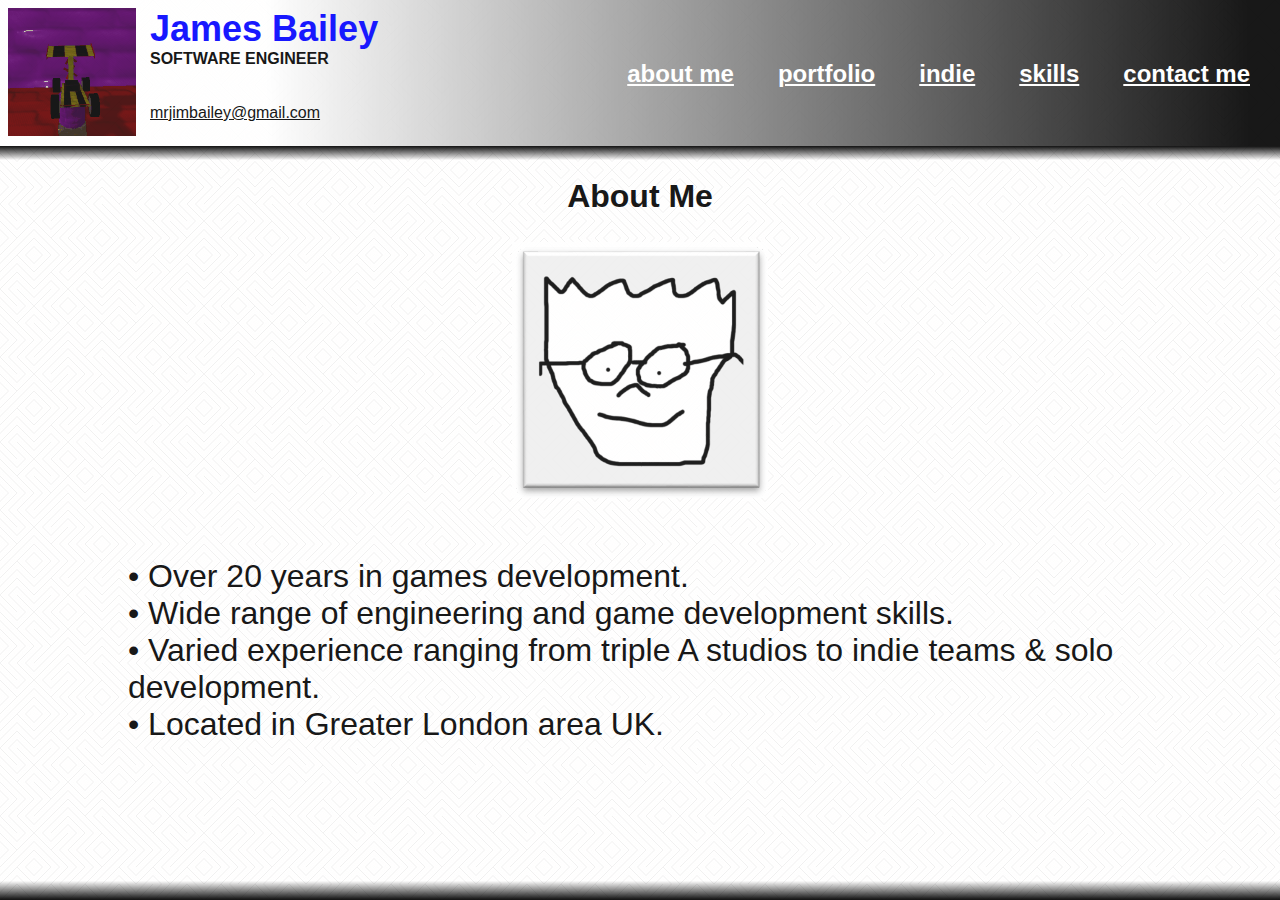
==== commit 925441e2: "tweaked gif sizes" ====
--- a/index.html
+++ b/index.html
@@ -484,7 +484,7 @@
 		
 		</div>
 	
-		<div class="gamebox">
+		<div class="gameboxIndie">
 	
 			<div class="gamebox_title_1">
 				<p class="font_gamebox_title_1">Pile Up</p>
@@ -495,7 +495,7 @@
 			</div>				
 		
 			<div class="gamebox_image">
-				<img src="cv/images/pileup_test_1.gif" style="width:320px;height:320px"/>
+				<img src="cv/images/pileup_test_1.gif" style="width:200px;height:200px"/>
 			</div>
 		
 			<div class="gamebox_bullets">
@@ -512,7 +512,7 @@
 		
 		<div class="portfolio_row_breaker"></div>
 		
-		<div class="gamebox">
+		<div class="gameboxIndie">
 	
 			<div class="gamebox_title_1">
 				<p class="font_gamebox_title_1">Bedroom Drama</p>
@@ -523,7 +523,7 @@
 			</div>				
 		
 			<div class="gamebox_image">
-				<img src="cv/images/bedroom_drama_2.gif" style="width:320px;height:320px"/>
+				<img src="cv/images/bedroom_drama_2.gif" style="width:200px;height:200px"/>
 			</div>
 		
 			<div class="gamebox_bullets">
@@ -540,7 +540,7 @@
 		
 		<div class="portfolio_row_breaker"></div>
 		
-		<div class="gamebox">
+		<div class="gameboxIndie">
 	
 			<div class="gamebox_title_1">
 				<p class="font_gamebox_title_1">Wonky Wacer</p>
@@ -551,7 +551,7 @@
 			</div>				
 		
 			<div class="gamebox_image">
-				<img src="cv/images/car_race_1.gif" style="width:320px;height:320px"/>
+				<img src="cv/images/car_race_1.gif" style="width:200px;height:200px"/>
 			</div>
 		
 			<div class="gamebox_bullets">
@@ -568,7 +568,7 @@
 		
 		<div class="portfolio_row_breaker"></div>
 	
-		<div class="gamebox">
+		<div class="gameboxIndie">
 	
 			<div class="gamebox_title_1">
 				<p class="font_gamebox_title_1">Wonky Wocket</p>
@@ -579,7 +579,7 @@
 			</div>				
 		
 			<div class="gamebox_image">
-				<img src="cv/images/test_atg_4.gif" style="width:320px;height:320px"/>
+				<img src="cv/images/test_atg_4.gif" style="width:200px;height:200px"/>
 			</div>
 		
 			<div class="gamebox_bullets">
--- a/cv/css/jmb.css
+++ b/cv/css/jmb.css
@@ -131,8 +131,8 @@
 .gameboxIndie{
     position: relative;
     top:64px;
-	left: 10%;
-    width: 80%;
+	left: 5%;
+    width: 90%;
     height: 400px;
     border: 2px solid #000000;
 }
@@ -170,7 +170,7 @@
 
 .gamebox_image {
 	position: relative;
-	top: 40px;
+	top: 140px;
 	left: 2%;
 	width: 30%;
 	height: 60%;
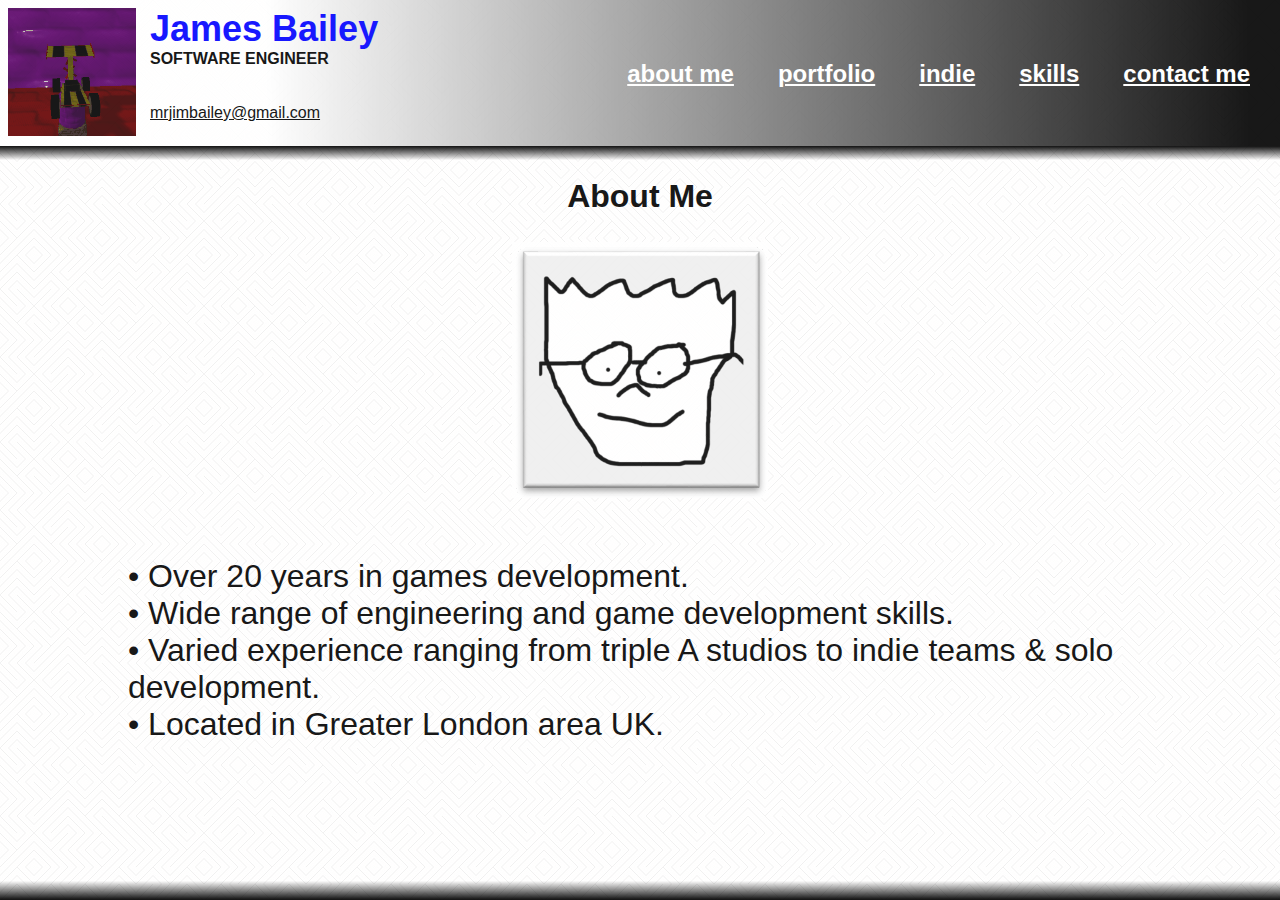
==== commit 2aa5f9bc: "tweaked" ====
--- a/index.html
+++ b/index.html
@@ -484,7 +484,7 @@
 		
 		</div>
 	
-		<div class="gameboxIndie">
+		<div class="gamebox">
 	
 			<div class="gamebox_title_1">
 				<p class="font_gamebox_title_1">Pile Up</p>
@@ -512,7 +512,7 @@
 		
 		<div class="portfolio_row_breaker"></div>
 		
-		<div class="gameboxIndie">
+		<div class="gamebox">
 	
 			<div class="gamebox_title_1">
 				<p class="font_gamebox_title_1">Bedroom Drama</p>
@@ -540,7 +540,7 @@
 		
 		<div class="portfolio_row_breaker"></div>
 		
-		<div class="gameboxIndie">
+		<div class="gamebox">
 	
 			<div class="gamebox_title_1">
 				<p class="font_gamebox_title_1">Wonky Wacer</p>
@@ -568,7 +568,7 @@
 		
 		<div class="portfolio_row_breaker"></div>
 	
-		<div class="gameboxIndie">
+		<div class="gamebox">
 	
 			<div class="gamebox_title_1">
 				<p class="font_gamebox_title_1">Wonky Wocket</p>
--- a/cv/css/jmb.css
+++ b/cv/css/jmb.css
@@ -128,15 +128,6 @@
     border: 2px solid #000000;
 }
 
-.gameboxIndie{
-    position: relative;
-    top:64px;
-	left: 5%;
-    width: 90%;
-    height: 400px;
-    border: 2px solid #000000;
-}
-
 .gamebox_title_1 {
     position: absolute;
     top:0%;
@@ -170,7 +161,7 @@
 
 .gamebox_image {
 	position: relative;
-	top: 140px;
+	top: 35%;
 	left: 2%;
 	width: 30%;
 	height: 60%;
